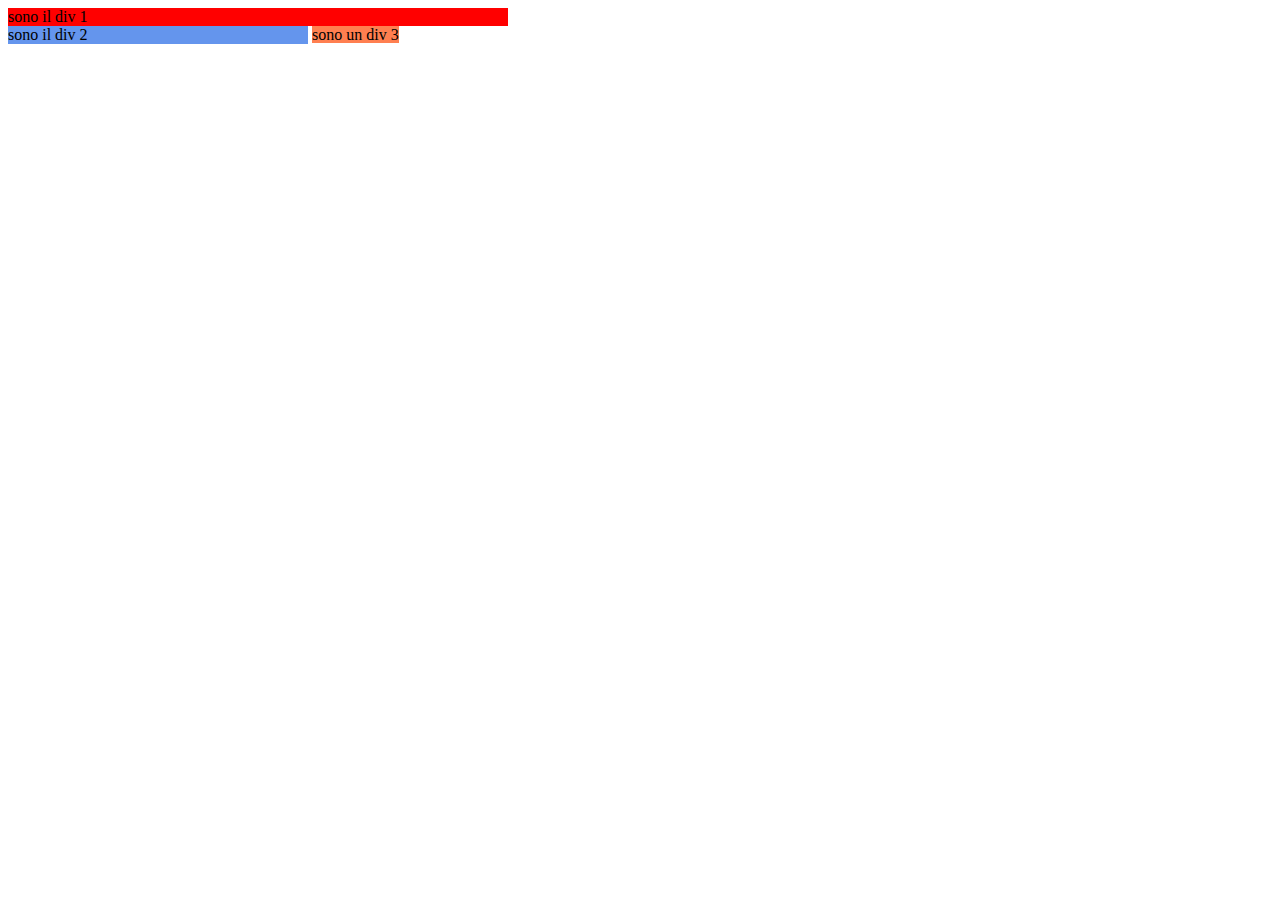
==== third-page.html @ b50da386 "modifiche css" ====
<!DOCTYPE html>
<html lang="en">
<head>
    <meta charset="UTF-8">
    <meta http-equiv="X-UA-Compatible" content="IE=edge">
    <meta name="viewport" content="width=device-width, initial-scale=1.0">
    <title>terza pagina</title>
    <link rel="stylesheet" href="./third-style.css">
</head>
<body>
<div class="div1">
    sono il div 1
</div>

<div class="div2">
    sono il div 2
</div>

<div class="div3">
    sono un div 3
</div>


</body>
</html>
---- third-style.css ----
.div1 {
    background-color: red;
    width: 500px;
}

.div2 {
    width: 300px;
    background-color: cornflowerblue;
    display: inline-block;
}

.div3 {
    background-color: coral;
    display: inline;
}
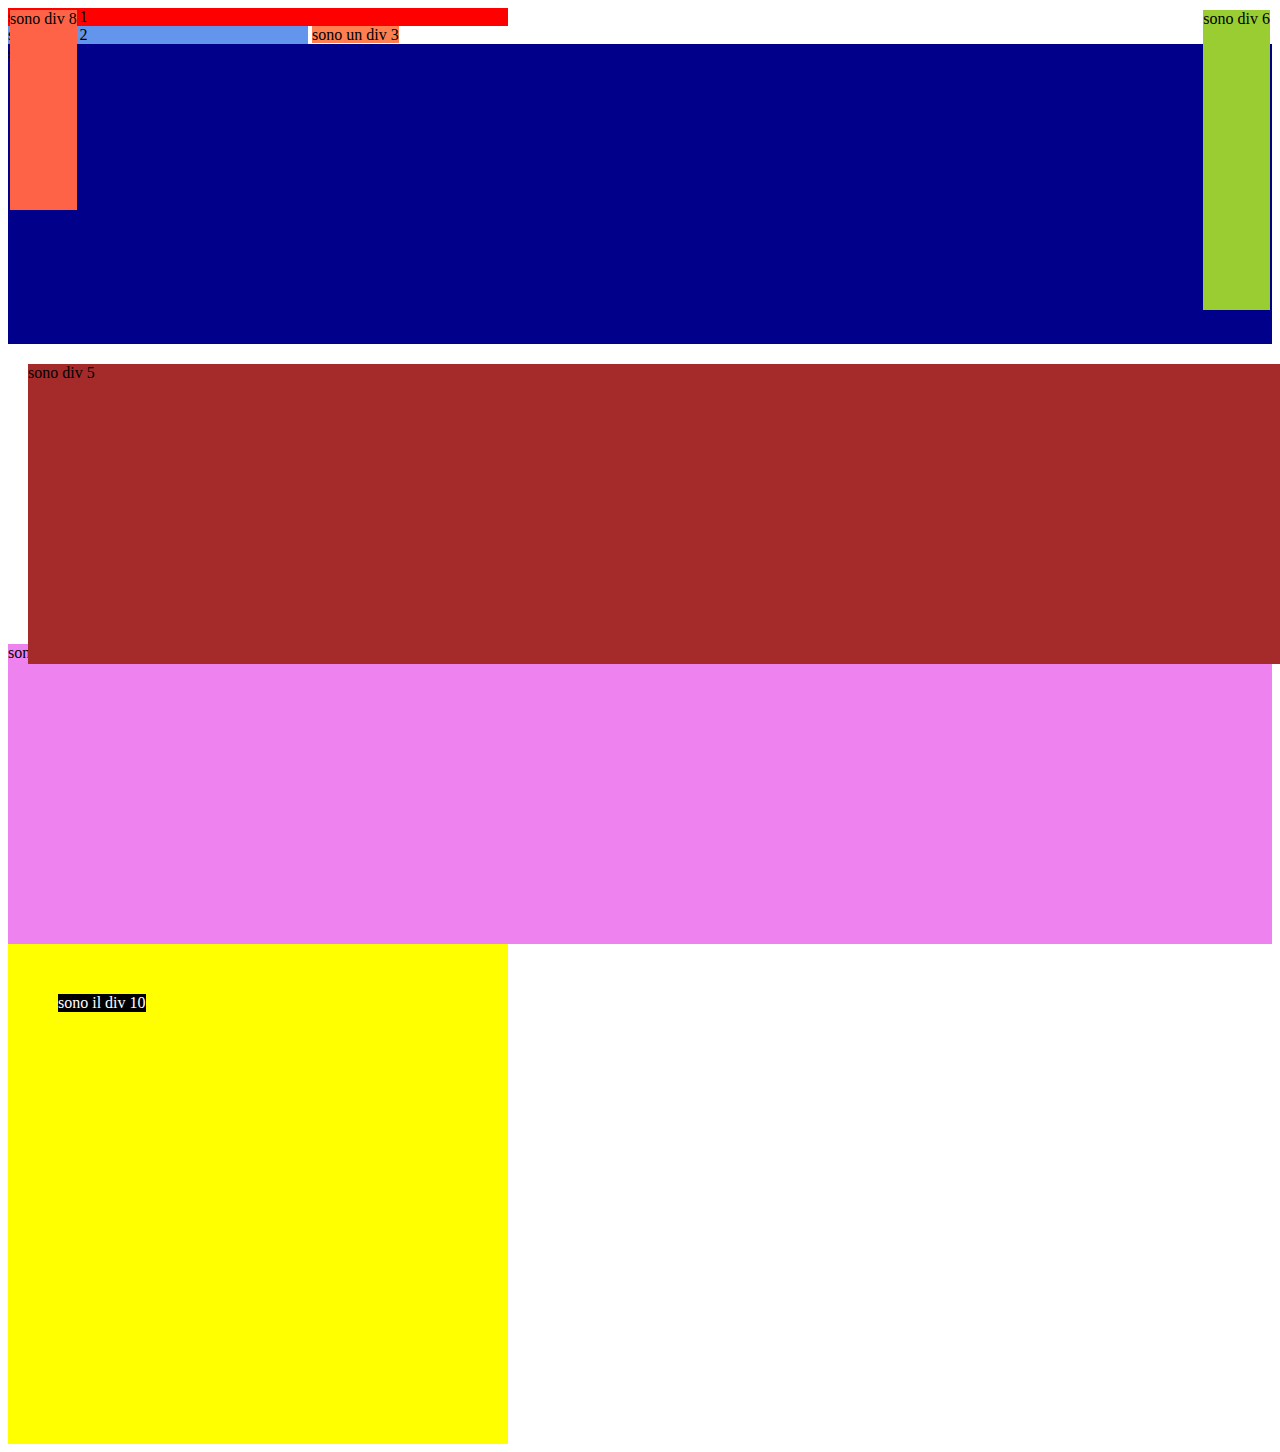
==== commit 0a74fdd9: "css modifiche2" ====
--- a/third-page.html
+++ b/third-page.html
@@ -20,6 +20,30 @@
     sono un div 3
 </div>
 
+<div class="div4">
+   sono div 4
+</div>
+
+<div class="div5">
+    sono div 5
+</div>
+
+<div class="div6">
+    sono div 6
+</div>
+
+<div class="div7">
+    sono div 7
+</div>
+
+<div class="div8">
+    sono div 8
+</div>
+
+<div class="div9">
+<div class="div10">sono il div 10</div>
+
+</div>
 
 </body>
 </html>--- a/third-style.css
+++ b/third-style.css
@@ -12,4 +12,53 @@
 .div3 {
     background-color: coral;
     display: inline;
-}+}
+
+.div4{
+    background-color: darkblue;
+    height: 300px;
+}
+
+.div5 {
+    height: 300px;
+    background-color: brown;
+    position: relative;
+    left: 20px;
+    top: 20px;
+}
+
+.div6 {
+    height: 300px;
+    background-color: yellowgreen;
+    position: absolute;
+    top: 10px;
+    right: 10px;
+}
+
+.div7 {
+height: 300px;
+    background-color: violet;
+}
+
+.div8 {
+    height: 200px;
+    background-color: tomato;
+    position: fixed;
+    top: 10px;
+    left: 10px;
+}
+
+.div9 {
+    background-color: yellow;
+    width: 500px;
+    height: 500px;
+    position: relative;
+}
+
+.div10 {
+    background-color: black;
+    color: white;
+    position: absolute;
+    top: 50px;
+    left: 50px;
+}
